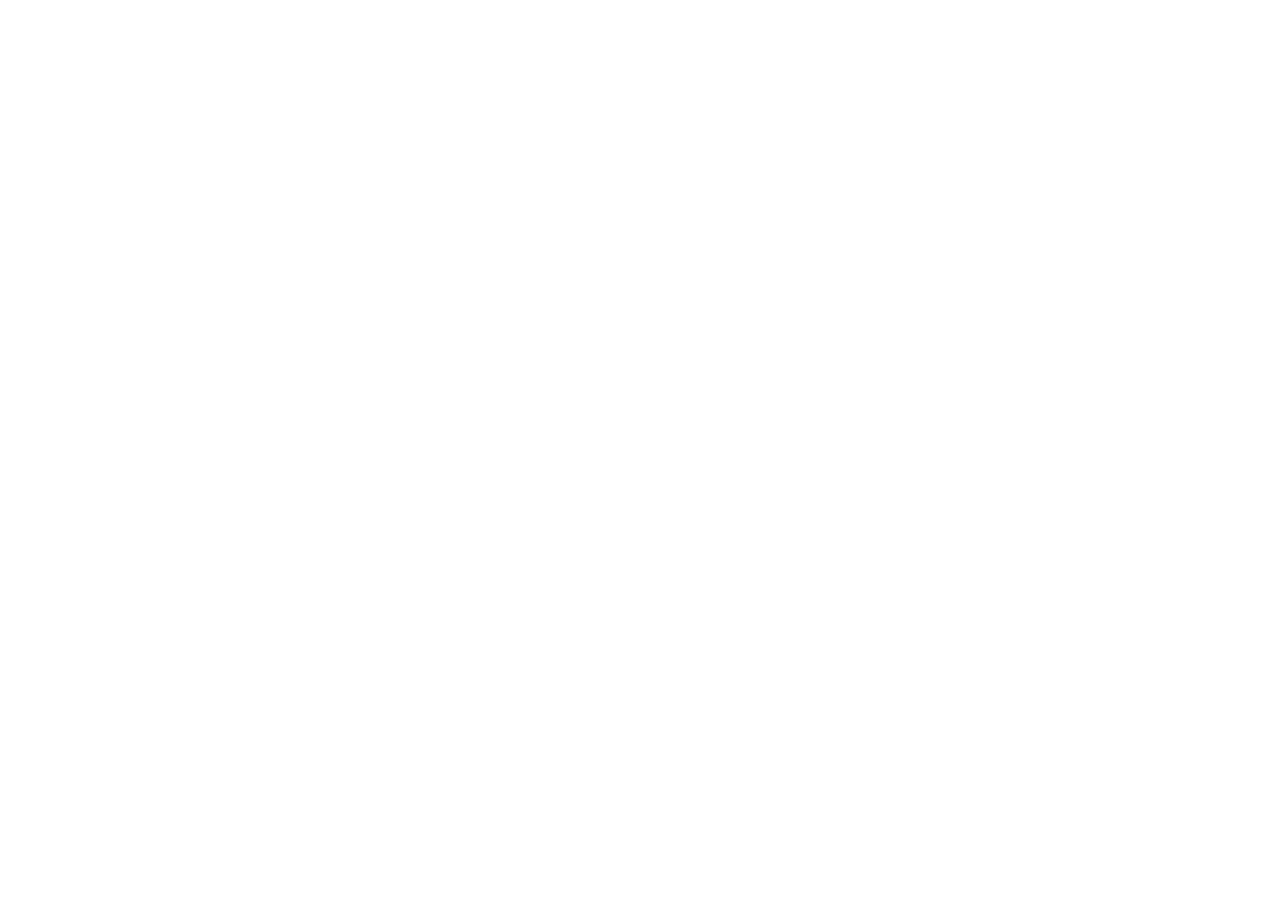
==== index.html @ 5f9fbe27 "minor stuff" ====
<!--
/********************************************************
 * Author:  Bruno St-Aubin, 2017-2019.
 * Contributors: Omar Hesham, Omar Kawach, Fernando Loor,
 *				 Shreya Taneja, Jose Franco, Eli Yammine, 
 *				 Majed Nayef
  * Advanced Real-Time Simulation Lab.
 * Carleton University, Ottawa, Canada.​​
 * License: GNU General Public License v3.0
 *
 * Project: Web-based DEVS Simulation Viewer
 */
-->
<!doctype html>
<html lang="en">
	<head>
		<meta charset="utf-8">
		<meta name="viewport" content="user-scalable=no" />
		<meta name="description" content="This web application is a viewer for DEVS simulation log files">
		<meta name="author" content="Bruno St-Aubin">
		
		<title>DEVS Simulation Viewer | ARS Lab | Carleton University</title>
		
		<link rel='shortcut icon' href='./assets/favicon.ico'>
		<link rel="stylesheet" href="../api-web-devs/references/ol/ol.css" type="text/css">
		<link rel="stylesheet" href="../api-web-devs/references/ol/ol-ext.min.css" type="text/css"/>
		<link rel="stylesheet" href="../api-web-devs/api-web-devs.css">
		<link rel="stylesheet" href="./application.css">
		
		<link rel="stylesheet" href="https://use.fontawesome.com/releases/v5.7.2/css/all.css" integrity="sha384-fnmOCqbTlWIlj8LyTjo7mOUStjsKC4pOpQbqyi7RrhN7udi9RwhKkMHpvLbHG9Sr" crossorigin="anonymous">

		<script src="../api-web-devs/references/zip/zip.js"></script>
		<script src="../api-web-devs/references/StreamSaver/StreamSaver.js"></script>
		<script src="../api-web-devs/references/StreamSaver/zip-stream.js"></script>
		<script src="../api-web-devs/references/ol/ol.js" type="text/javascript" ></script>
		<script src="../api-web-devs/references/ol/ol-ext.min.js" type="text/javascript"></script>
		<script src="./main.js" type='module'></script>
	</head>
	<body style="display:none;"></body>
</html>
---- application.css ----
@import url(https://fonts.googleapis.com/css?family=Varela+Round);

html, body, main, .GIS .view, .map, .map-container {
	width: 100%;
	height: 100%;    
	padding: 0;
    margin: 0;
}

html, body, select, .popup {
	font-family: 'Varela Round', sans-serif;
    font-size: 11pt;
}

button {
	background-color: rgba(0,60,136,.5);
}

button:hover {
	background-color: rgba(0,60,136,.7);
}

.playback, .custom-control {
    background: rgba(255,255,255,.8);
    border-radius: 4px;
}

.playback {
	position: absolute;
    left: 50%;
    transform: translate(-50%,0);
    padding: 2px;
}

.GIS .playback {
    bottom: 8px;
}

.playback button {
	height: 30px;
    width: 30px;
    color: #eee;
    font-size: 15px;
    border: none;
    border-bottom: solid 2px #0051A3;
    border-radius: 4px;
    cursor: pointer;
}

.playback button:disabled {
	background-color:lightgray;
    border-bottom: solid 2px darkgray;
}

.playback .controls button:not(:last-child) {
    border-right-color: #eee;
}

/* TODO: THIS IS A LOT OF CSS FOR ONE WIDGET, SOME NEEDS TO MOVE TO API-WEB-DEVS */
.loader {
    position: absolute;
    width: 60%;
    height: 60%;
    left: 50%;
    top: 50%;
    transform: translate(-50%, -50%);
}

.loader > *,
.loader .box,
.loader .box-inner {
	/*height : 100%;*/
}

.loader .box-inner {
	height: 400px;
}

.loader .box i, 
.loader .box label {
    color: #0051A3;
    font-weight: bold;
}

.loader .box .files-container .file:hover,
.loader .box .box-inner:hover {
	background: #eff7ff;
}

.loader .box .box-inner:hover {
  border-color: #0051a3;
  transition: all .2s ease;
}

.loader .box .box-inner {
    background: #fff;
	border-color: #198CFF;
}

.loader .box .box-inner label {
	text-align: center;
}

.loader button{
    height: 30px;
    width: 30px;
    color: #eee;
    font-size: 15px;
    border: none;
    border-bottom: solid 2px #0051A3;
    border-radius: 4px;
	background-color: #198CFF;
    cursor: pointer;
}

.loader button:disabled {
    cursor: not-allowed;
	background-color: #cacaca;
    color: #7e7e7e;
    border-color: #7e7e7e;
}

.loader button.clear {
    border-bottom: solid 2px #980000;
	background:#fd6e6e;
    width: 29%;
}

.loader button.clear:hover {
	background:#980000;
}

.loader button.parse {
    width: 69%;
	margin-top : 10px;
	margin-left : 2%;
}

.view-container {
    text-align: center;
}

.view {
    display: inline-block;
}

/* GIS-DEVS stuff */

.ol-control {
	background-color: rgba(255,255,255,.7);
}

.ol-control:hover {
	background-color: rgba(255,255,255,.9);
}

.ol-control.ol-layerswitcher:not(.ol-collapsed), 
.ol-control.ol-layerswitcher:not(.ol-collapsed):hover{
	background-color: rgba(255,255,255,0.85);
}

.ol-control.ol-layerswitcher .panel {
	background-color:transparent;
}

.ol-scale-line {
	background-color: rgba(0,60,136,.5);
}

.ol-viewport, .ol-control button {
	cursor: pointer;
}

.ol-popup .ol-popup-content ul {
    padding: 0;
    margin: 4px;
}

.ol-layerswitcher>button {
	background-color: rgba(0,60,136,.5);
	font-size: 1.14em;
}

.ol-layerswitcher .panel label,
.ol-layerswitcher .panel input {
	cursor: pointer;
}

.ol-layerswitcher .panel .ol-layer-group {
	padding-top : 8px;
}

.ol-layerswitcher .panel .layerup,
.ol-layerswitcher .panel .ol-layer-group .layerswitcher-opacity,
.ol-layerswitcher .panel .ol-layer-tile .layerswitcher-opacity {
	display:none;
}

.variable-select-container {
    position: absolute;
    left: 3em;
    top: .5em;
}

.variable-select-container > * {
	margin: 4px;
}

.variable-select-container select {
	cursor:pointer;
}

.ol-control.ol-full-screen {
	left: .5em;
    top: 4.5em;
	right: unset;
	bottom: unset;
	
}

.ol-control.ol-layerswitcher {
    left: .5em;
    bottom: 2.5em;
    top: unset;
    right: unset;
}

.ol-control.ol-legend {
	bottom: unset;
    left: unset;
    top: .5em;
    right: .5em;
}

.ol-control.ol-legend ul {
	display: block;
}


.ol-control.ol-legend .ol-legendImg {
	pointer-events:none;	
}
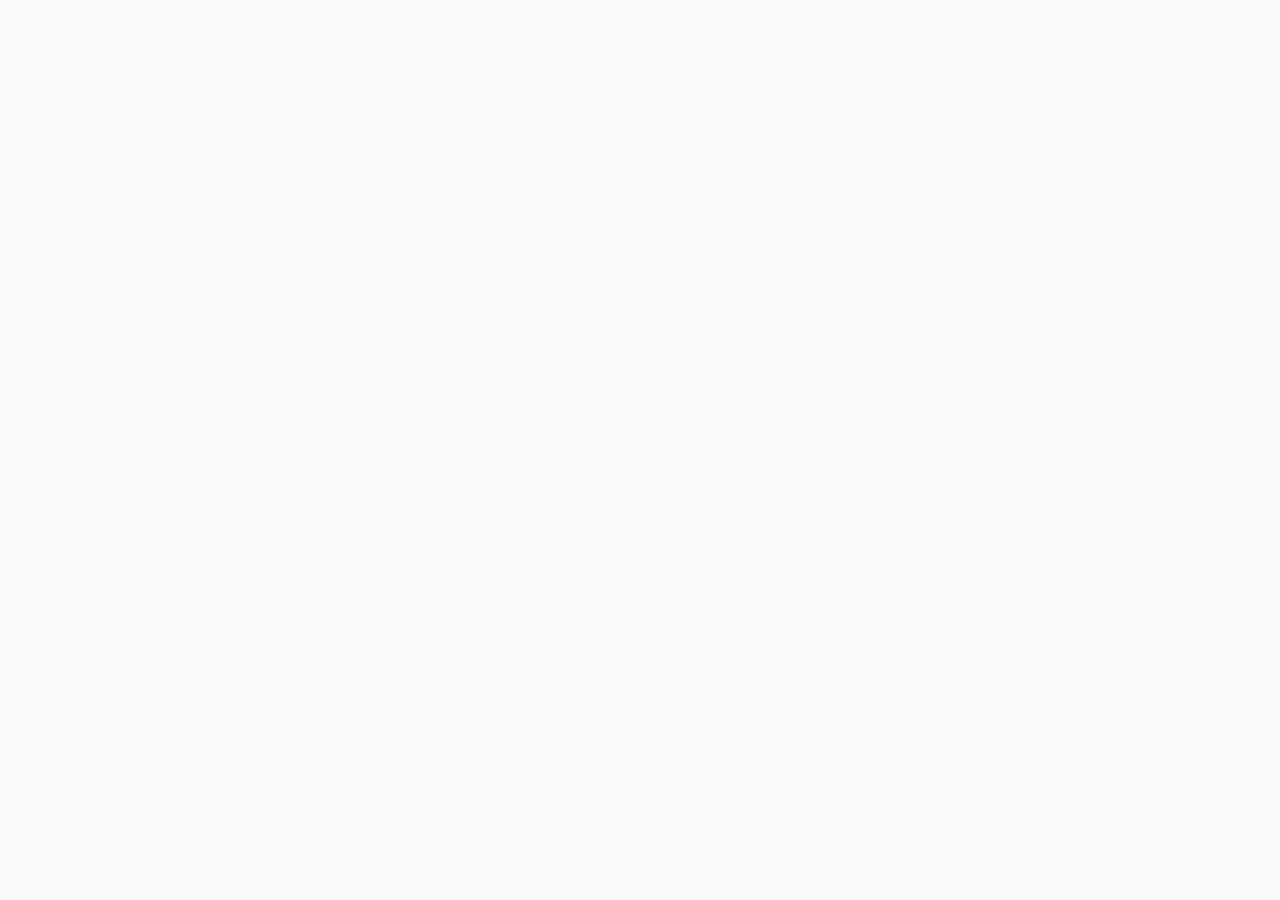
==== commit 2d7b09b0: "new folder structure" ====
--- a/index.html
+++ b/index.html
@@ -22,19 +22,30 @@
 		<title>DEVS Simulation Viewer | ARS Lab | Carleton University</title>
 		
 		<link rel='shortcut icon' href='./assets/favicon.ico'>
-		<link rel="stylesheet" href="../api-web-devs/references/ol/ol.css" type="text/css">
-		<link rel="stylesheet" href="../api-web-devs/references/ol/ol-ext.min.css" type="text/css"/>
-		<link rel="stylesheet" href="../api-web-devs/api-web-devs.css">
+		<link rel="stylesheet" href="../app-framework/references/ol/ol.css" type="text/css">
+		<link rel="stylesheet" href="../app-framework/references/ol/ol-ext.min.css" type="text/css"/>
+		<link rel="stylesheet" href="../app-framework/framework.css">
 		<link rel="stylesheet" href="./application.css">
 		
 		<link rel="stylesheet" href="https://use.fontawesome.com/releases/v5.7.2/css/all.css" integrity="sha384-fnmOCqbTlWIlj8LyTjo7mOUStjsKC4pOpQbqyi7RrhN7udi9RwhKkMHpvLbHG9Sr" crossorigin="anonymous">
 
-		<script src="../api-web-devs/references/zip/zip.js"></script>
-		<script src="../api-web-devs/references/StreamSaver/StreamSaver.js"></script>
-		<script src="../api-web-devs/references/StreamSaver/zip-stream.js"></script>
-		<script src="../api-web-devs/references/ol/ol.js" type="text/javascript" ></script>
-		<script src="../api-web-devs/references/ol/ol-ext.min.js" type="text/javascript"></script>
-		<script src="./main.js" type='module'></script>
+		<script src="../app-framework/references/ol/ol.js" type="text/javascript" ></script>
+		<script src="../app-framework/references/ol/ol-ext.min.js" type="text/javascript"></script>
+		<script type='module'>
+			// import WDSV from 'http://206.12.94.204:8080/arslab-web/1.4/app-embed/WDSV.js';
+			import WDSV from './WDSV.js';
+			import Net from '../app-framework/tools/net.js';
+
+			var params = { 
+				id : Net.GetUrlParameter("id"),
+				path: Net.GetUrlParameter("path"),
+				diagram: Net.GetUrlParameter("diagram") == "true"
+			}
+
+			var viewer = new WDSV(document.body, params);
+
+			viewer.On("Error", (ev) => alert(ev.error.toString()));
+		</script>
 	</head>
 	<body style="display:none;"></body>
 </html>
--- a/application.css
+++ b/application.css
@@ -1,28 +1,45 @@
+.output-message {
+	display:none;
+}
+
 @import url(https://fonts.googleapis.com/css?family=Varela+Round);
 
-html, body, main, .GIS .view, .map, .map-container {
+html {
+    font-family: sans-serif;
+    font-size: 11pt;
+	background : #f9f9f9;
+}
+
+html, 
+body.Embed, 
+body.Embed main, 
+body.Embed .view, 
+body.Embed .map-container, 
+body.Embed .map {
 	width: 100%;
 	height: 100%;    
 	padding: 0;
     margin: 0;
-}
-
-html, body, select, .popup {
+	text-align: center;
+}
+
+body.Embed,
+body.Embed select, 
+body.Embed .popup {
 	font-family: 'Varela Round', sans-serif;
     font-size: 11pt;
 }
 
-button {
+body.Embed button {
 	background-color: rgba(0,60,136,.5);
 }
 
-button:hover {
+body.Embed button:hover {
 	background-color: rgba(0,60,136,.7);
 }
 
 .playback, .custom-control {
     background: rgba(255,255,255,.8);
-    border-radius: 4px;
 }
 
 .playback {
@@ -30,11 +47,17 @@
     left: 50%;
     transform: translate(-50%,0);
     padding: 2px;
-}
-
-.GIS .playback {
+	border-radius: 0px;
+}
+
+body.Embed.GIS-DEVS .playback {
     bottom: 8px;
 }
+
+.playback > * {
+    margin: 2px;
+}
+
 
 .playback button {
 	height: 30px;
@@ -43,7 +66,6 @@
     font-size: 15px;
     border: none;
     border-bottom: solid 2px #0051A3;
-    border-radius: 4px;
     cursor: pointer;
 }
 
@@ -55,6 +77,11 @@
 .playback .controls button:not(:last-child) {
     border-right-color: #eee;
 }
+
+
+
+
+
 
 /* TODO: THIS IS A LOT OF CSS FOR ONE WIDGET, SOME NEEDS TO MOVE TO API-WEB-DEVS */
 .loader {
@@ -66,51 +93,70 @@
     transform: translate(-50%, -50%);
 }
 
-.loader > *,
-.loader .box,
-.loader .box-inner {
-	/*height : 100%;*/
-}
-
 .loader .box-inner {
 	height: 400px;
-}
-
-.loader .box i, 
-.loader .box label {
-    color: #0051A3;
-    font-weight: bold;
-}
-
-.loader .box .files-container .file:hover,
-.loader .box .box-inner:hover {
-	background: #eff7ff;
-}
-
-.loader .box .box-inner:hover {
+	text-align:center;
+}
+
+.loader .box-input-files .box-inner:hover {
+  background: #eff7ff;
   border-color: #0051a3;
   transition: all .2s ease;
 }
 
-.loader .box .box-inner {
+.loader .box-input-files .files-container .file:hover {
+  background: #eff7ff;
+}
+
+.loader .box-input-files .box-inner {
     background: #fff;
 	border-color: #198CFF;
 }
 
-.loader .box .box-inner label {
-	text-align: center;
-}
-
-.loader button{
-    height: 30px;
-    width: 30px;
+.loader .box-input-files i, 
+.loader .box-input-files label {
+    font-weight: bold;
+}
+
+.loader .box-input-files i, 
+.loader .box-input-files label {
+    color: #0051A3;
+}
+
+.loader button {
+	height: 30px;
+    background-color: #198CFF;
     color: #eee;
     font-size: 15px;
     border: none;
     border-bottom: solid 2px #0051A3;
-    border-radius: 4px;
-	background-color: #198CFF;
     cursor: pointer;
+}
+
+.loader, .button-column {
+	vertical-align: top;
+	margin : 15px 5px;
+}
+
+.loader .clear,
+.loader .parse {
+    display:inline-block;
+}
+
+.loader .clear {
+    border-bottom: solid 2px #980000;
+	background:#fd6e6e;
+    width: 29%;
+}
+
+.loader .clear:hover {
+	background:#980000;
+}
+
+.loader .parse {
+    width: 69%;
+	margin-top : 10px;
+	margin-left : 2%;
 }
 
 .loader button:disabled {
@@ -120,24 +166,9 @@
     border-color: #7e7e7e;
 }
 
-.loader button.clear {
-    border-bottom: solid 2px #980000;
-	background:#fd6e6e;
-    width: 29%;
-}
-
-.loader button.clear:hover {
-	background:#980000;
-}
-
-.loader button.parse {
-    width: 69%;
-	margin-top : 10px;
-	margin-left : 2%;
-}
-
-.view-container {
-    text-align: center;
+.loader button:not(:disabled):hover {
+  background: #0051A3;
+  transition: all .2s ease;
 }
 
 .view {
@@ -145,9 +176,13 @@
 }
 
 /* GIS-DEVS stuff */
-
 .ol-control {
 	background-color: rgba(255,255,255,.7);
+	border-radius: 0px;
+}
+
+.ol-control button {
+	border-radius:0px;
 }
 
 .ol-control:hover {
@@ -173,7 +208,26 @@
 
 .ol-popup .ol-popup-content ul {
     padding: 0;
-    margin: 4px;
+}
+
+.ol-popup .ol-popup-content hr {
+	border: none;
+    border-bottom: solid thin silver;
+}
+
+.ol-popup .ol-popup-content ul {
+    margin: 10px;
+    list-style: none;
+}
+
+.ol-popup .ol-popup-content .title {
+	font-size: 1.2em;
+    margin-bottom: 2px;
+    font-weight:bold;
+}
+
+.ol-popup .ol-popup-content ul > li:first-child {
+    font-weight:bold;
 }
 
 .ol-layerswitcher>button {
@@ -225,18 +279,22 @@
     right: unset;
 }
 
-.ol-control.ol-legend {
-	bottom: unset;
-    left: unset;
+/* legend */
+.ol-control.ol-legend-container {	
+    position: absolute;
+    right: .5em;
     top: .5em;
-    right: .5em;
-}
-
-.ol-control.ol-legend ul {
-	display: block;
-}
-
-
-.ol-control.ol-legend .ol-legendImg {
+    max-height: 500px;
+    overflow-y: auto;
+    overflow-x: hidden;
+	padding:10px;
+}
+
+.ol-control.ol-legend-container {
+	background-color: rgba(255,255,255,.85);
+}
+
+.ol-control.ol-legend-container .ol-legendImg {
 	pointer-events:none;	
+    position: absolute;
 }